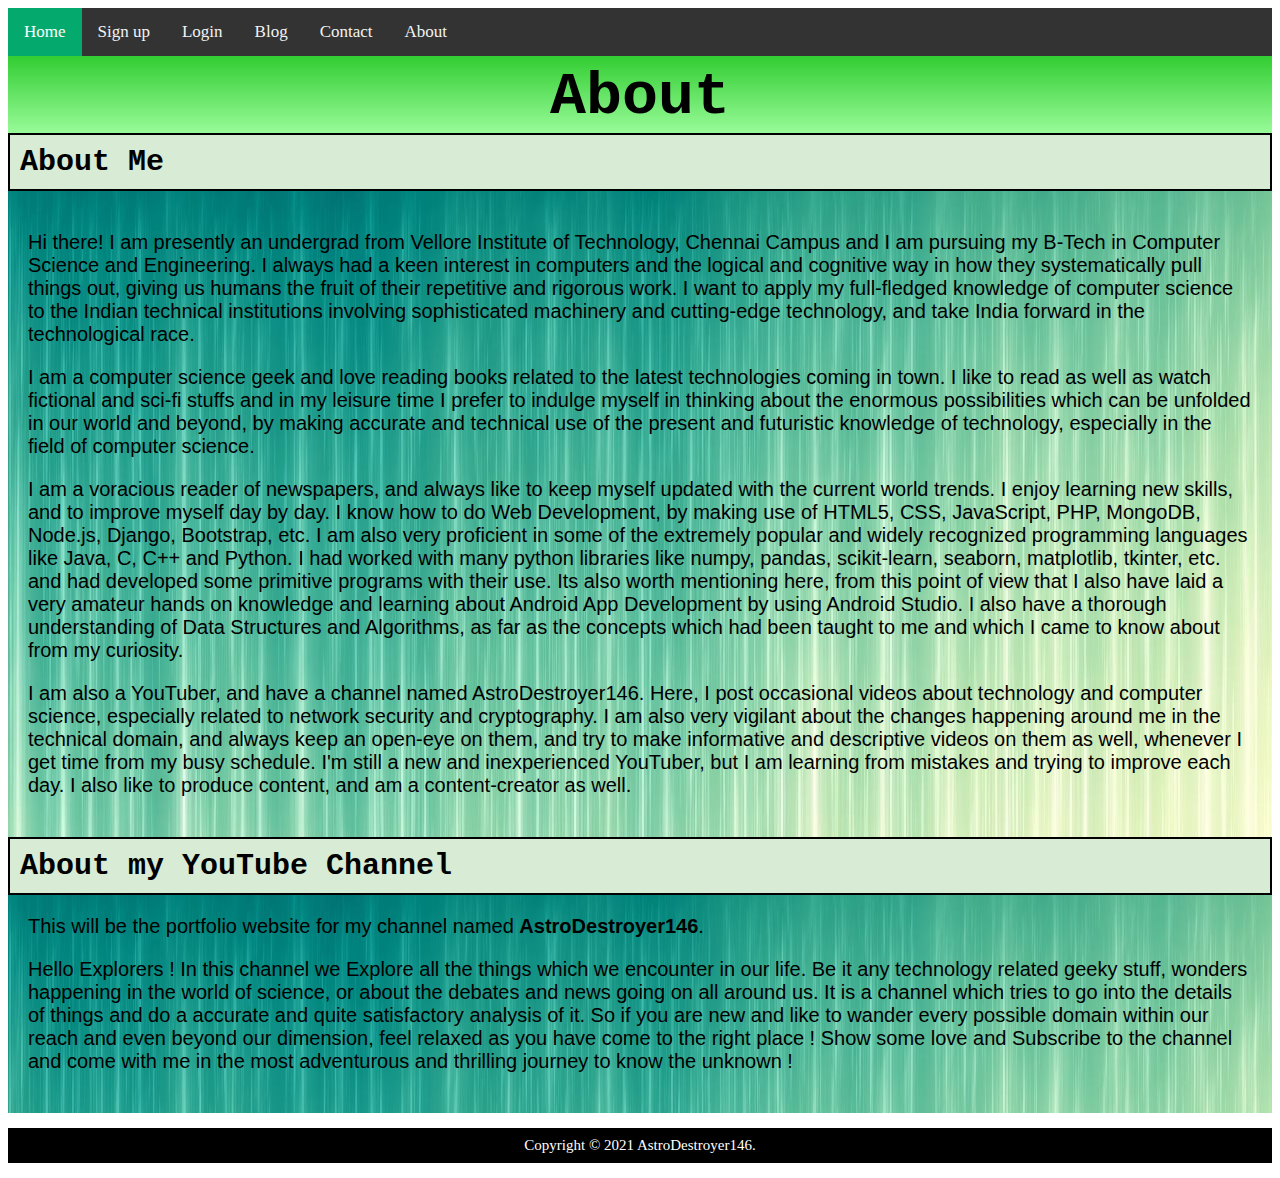
==== about.html @ e5d48878 "test signup commit" ====
<!DOCTYPE html>
<html lang="en">
    <head>
        <meta charset="utf-8">
        <meta name="viewport" content="width=device-width,initial-scale=1.0">
        <title>About</title>
        <link rel="stylesheet" type="text/css" href="style.css">
    </head>
    <body>
        <div class="topnav">
            <a class="active" href="index.html">Home</a>
            <a href="signup.html">Sign up</a>
            <a href="login.html">Login</a>
            <a href="blog.html">Blog</a>
            <a href="contact.html">Contact</a>
            <a href="about.html">About</a>
        </div>
        <header id="head">
            <span style="font-size: 60px; font-color: blue; font-family:'Courier New', Courier, monospace; font-weight: bolder;">About</span>
        </header>
        <div class="about-me">
            <b>About Me</b>
        </div>
        <div class="container-intro">
           <p>Hi there! I am presently an undergrad from Vellore Institute of Technology, Chennai Campus and I am pursuing my B-Tech  in Computer Science and Engineering. I always had a keen interest in computers and the logical and cognitive way in how they systematically pull things out, giving us humans the fruit of their repetitive and rigorous work. I want to apply my full-fledged knowledge of computer science to the Indian technical institutions involving sophisticated machinery and cutting-edge technology, and take India forward in the technological race.
           <p>I am a computer science geek and love reading books related to the latest technologies coming in town. I like to read as well as watch fictional and sci-fi stuffs and in my leisure time I prefer to indulge myself in thinking about the enormous possibilities which can be unfolded in our world and beyond, by making accurate and technical use of the present and futuristic knowledge of technology, especially in the field of computer science.</p>
           <p>I am a voracious reader of newspapers, and always like to keep myself updated with the current world trends. I enjoy learning new skills, and to improve myself day by day. I know how to do Web Development, by making use of HTML5, CSS, JavaScript, PHP, MongoDB, Node.js, Django, Bootstrap, etc. I am also very proficient in some of the extremely popular and widely recognized programming languages like Java, C, C++ and Python. I had worked with many python libraries like numpy, pandas, scikit-learn, seaborn, matplotlib, tkinter, etc. and had developed some primitive programs with their use. Its also worth mentioning here, from this point of view that I also have laid a very amateur hands on knowledge and learning about Android App Development by using Android Studio. I also have a thorough understanding of Data Structures and Algorithms, as far as the concepts which had been taught to me and which I came to know about from my curiosity.</p>
           <p>I am also a YouTuber, and have a channel named AstroDestroyer146. Here, I post occasional videos about technology and computer science, especially related to network security and cryptography. I am also very vigilant about the changes happening around me in the technical domain, and always keep an open-eye on them, and try to make informative and descriptive videos on them as well, whenever I get time from my busy schedule. I'm still a new and inexperienced YouTuber, but I am learning from mistakes and trying to improve each day. I also like to produce content, and am a content-creator as well.</p> 
        </div>
        <div class="about-channel">
            <b>About my YouTube Channel</b>
        </div>
        <div class='container-intro'>
            This will be the portfolio website for my channel named <b>AstroDestroyer146</b>.
            <p>Hello Explorers ! In this channel we Explore all the things which we encounter in our life. Be it any technology related geeky stuff, wonders happening in the world of science, or about the debates and news going on all around us. It is a channel which tries to go into the details of things and do a accurate and quite satisfactory analysis of it. So if you are new and like to wander every possible domain within our reach and even beyond our dimension, feel relaxed as you have come to the right place ! Show some love and Subscribe to the channel and come with me in the most adventurous and thrilling journey to know the unknown !</p>
            <p></p>
        </div>
        <footer>
            <p style="text-align:center; background-color: black; color:white; font-family: verdana; font-size: 15px; padding: 9px;">Copyright &copy; 2021 AstroDestroyer146.</p>
        </footer>
        <script src="typed.js"></script>
        <script>
            var typed = new Typed('.auto-input', {
            strings: ["This is the official website of <b>Tamojit Roy</b> a.k.a. 'AstroDestroyer146'","Thank you everyone for visiting my website","This website is for explorers","Hang on with me and stay tuned!!!"],
            typeSpeed: 150,
            backSpeed: 50,
            loop: true
            });
        </script>
    </body>
</html>
---- style.css ----
header {
    padding-top: 7px;
    padding-bottom: 2px;
    text-align: center;
    background-image: linear-gradient(to bottom, #32CD32, #98FB98);
}

.container-intro {
    background-image: url('177882.jpg');
    font-size: 20px;
    font-family: helvetica;
    padding-top: 20px;
    padding-bottom: 20px;
    padding-left: 20px;
    padding-right: 20px;
}

#head-inline {
    font-size: 10px;
}

.topnav {
    background-color: #333;
    overflow: hidden;
}
  
.topnav a {
    float: left;
    color: #f2f2f2;
    text-align: center;
    padding: 14px 16px;
    text-decoration: none;
    font-size: 17px;
    font-family: Lucida Sans;
}
  
.topnav a:hover {
    background-color: #ddd;
    color: black;
}
  
.topnav a.active {
    background-color: #04AA6D;
    color: white;
}

.about-channel {
      font-size: 30px;
      font-family: 'Courier New', Courier, monospace;
      background-color: #d7ebd5;
      padding: 10px;
      border: 2px solid black;
}
  
.about-me {
    font-size: 30px;
    font-family: 'Courier New', Courier, monospace;
    background-color: #d7ebd5;
    padding: 10px;
    border: 2px solid black;
}

.signup {
    padding-top: 0px;
    padding-left: 10px;
    padding-right: 10px;
    padding-bottom: 10px;
    border: 2px solid #32CD32;
    font-family: lucida sans;
    background-color: azure;
    position: absolute;
    left: 21%;
    right: 22%;
    top:9%;
}

.signup .reg-head {
    font-size: 20px;
    background-color: rgb(11, 58, 42);
    border: 1px solid black;
    color: #fff;
    font-weight: bolder;
    padding: 5px;
}

.login {
    padding-top: 20px;
    padding-left: 10px;
    padding-right: 10px;
    padding-bottom: 20px;
    border: 2px solid #32CD32;
    font-family: lucida sans;
    background-color: azure;
    position: absolute;
    left: 35%;
    right: 35%;
    top:9%;
}

.login .log-head {
    font-size: 20px;
    background-color: rgb(11, 58, 42);
    border: 1px solid black;
    color: #fff;
    font-weight: bolder;
    padding: 5px;
}
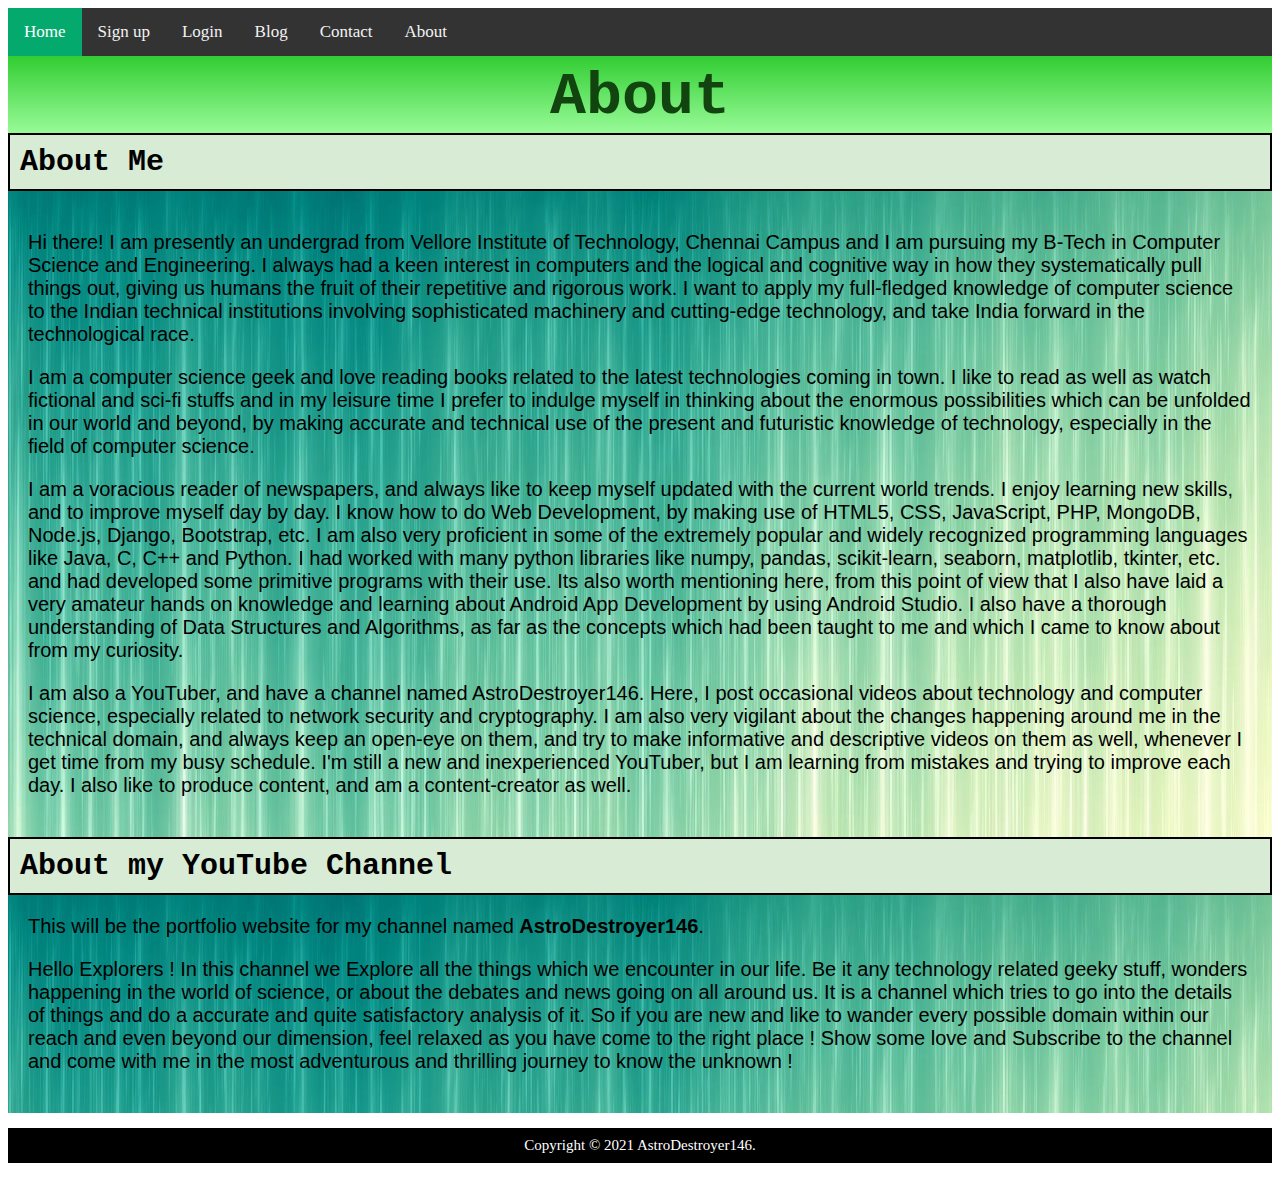
==== commit 3a5afda5: "--improvization" ====
--- a/about.html
+++ b/about.html
@@ -16,7 +16,7 @@
             <a href="about.html">About</a>
         </div>
         <header id="head">
-            <span style="font-size: 60px; font-color: blue; font-family:'Courier New', Courier, monospace; font-weight: bolder;">About</span>
+            <span style="font-size: 60px; color: #11440F; font-family:'Courier New', Courier, monospace; font-weight: bolder;">About</span>
         </header>
         <div class="about-me">
             <b>About Me</b>
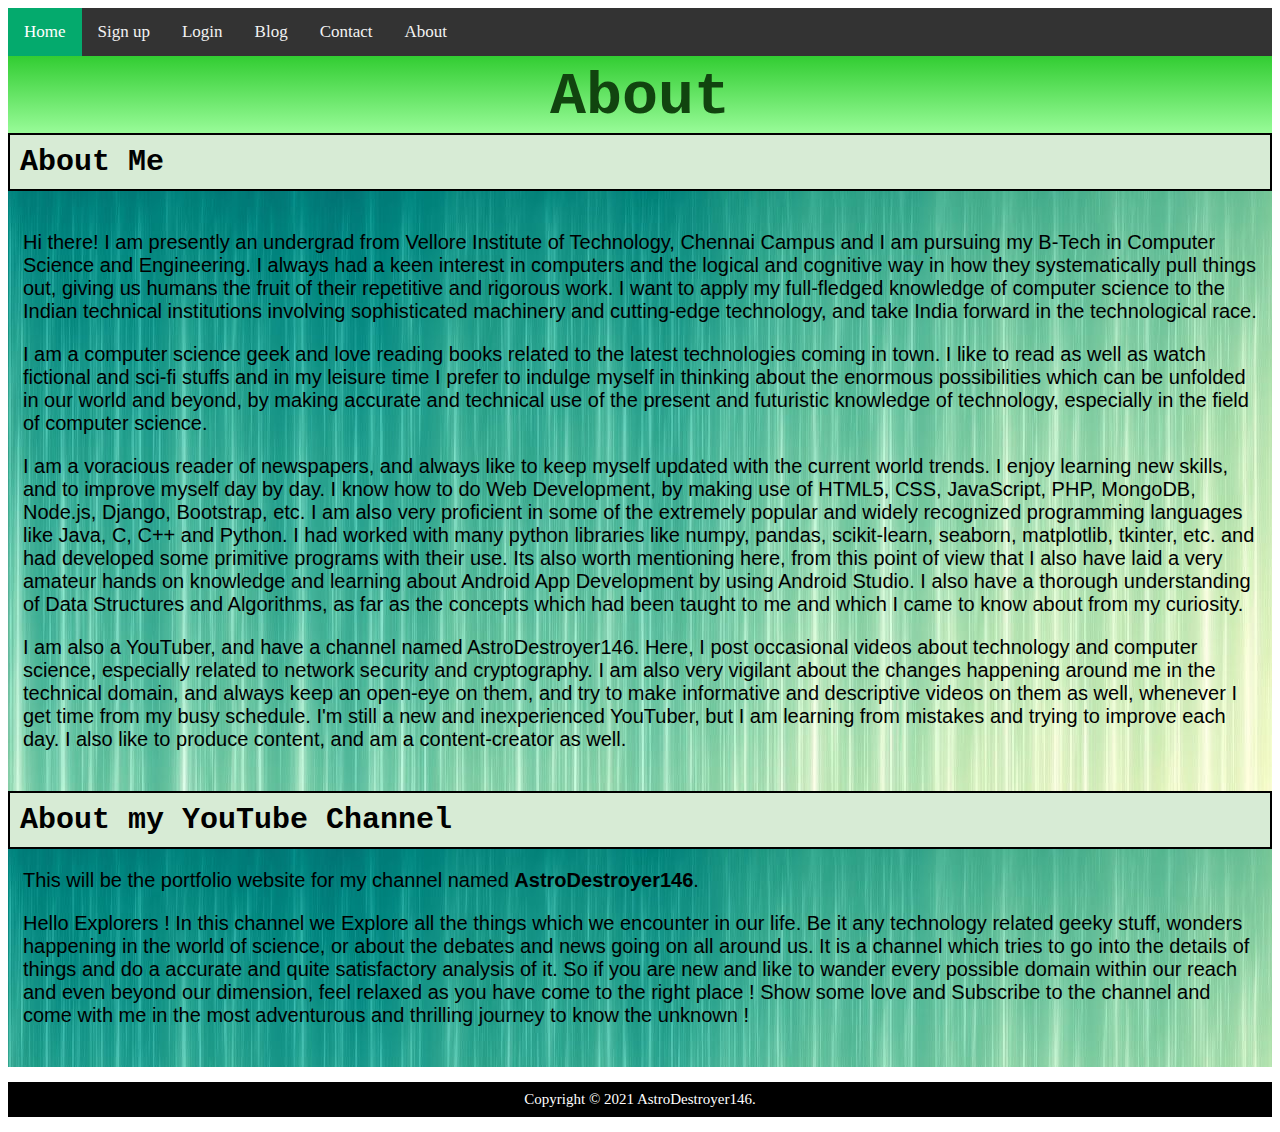
==== commit 560a6fef: "increased readability" ====
--- a/about.html
+++ b/about.html
@@ -19,7 +19,7 @@
             <span style="font-size: 60px; color: #11440F; font-family:'Courier New', Courier, monospace; font-weight: bolder;">About</span>
         </header>
         <div class="about-me">
-            <b>About Me</b>
+            <b id="abouts">About Me</b>
         </div>
         <div class="container-intro">
            <p>Hi there! I am presently an undergrad from Vellore Institute of Technology, Chennai Campus and I am pursuing my B-Tech  in Computer Science and Engineering. I always had a keen interest in computers and the logical and cognitive way in how they systematically pull things out, giving us humans the fruit of their repetitive and rigorous work. I want to apply my full-fledged knowledge of computer science to the Indian technical institutions involving sophisticated machinery and cutting-edge technology, and take India forward in the technological race.
@@ -28,7 +28,7 @@
            <p>I am also a YouTuber, and have a channel named AstroDestroyer146. Here, I post occasional videos about technology and computer science, especially related to network security and cryptography. I am also very vigilant about the changes happening around me in the technical domain, and always keep an open-eye on them, and try to make informative and descriptive videos on them as well, whenever I get time from my busy schedule. I'm still a new and inexperienced YouTuber, but I am learning from mistakes and trying to improve each day. I also like to produce content, and am a content-creator as well.</p> 
         </div>
         <div class="about-channel">
-            <b>About my YouTube Channel</b>
+            <b id="abouts">About my YouTube Channel</b>
         </div>
         <div class='container-intro'>
             This will be the portfolio website for my channel named <b>AstroDestroyer146</b>.
--- a/style.css
+++ b/style.css
@@ -6,13 +6,13 @@
 }
 
 .container-intro {
-    background-image: url('177882.jpg');
+    background-image: url('images/177882.jpg');
     font-size: 20px;
     font-family: helvetica;
     padding-top: 20px;
     padding-bottom: 20px;
-    padding-left: 20px;
-    padding-right: 20px;
+    padding-left: 15px;
+    padding-right: 15px;
 }
 
 #head-inline {
@@ -45,7 +45,6 @@
 }
 
 .about-channel {
-      font-size: 30px;
       font-family: 'Courier New', Courier, monospace;
       background-color: #d7ebd5;
       padding: 10px;
@@ -53,11 +52,14 @@
 }
   
 .about-me {
-    font-size: 30px;
     font-family: 'Courier New', Courier, monospace;
     background-color: #d7ebd5;
     padding: 10px;
     border: 2px solid black;
+}
+
+#abouts {
+    font-size: 30px;
 }
 
 .signup {
@@ -68,9 +70,10 @@
     border: 2px solid #32CD32;
     font-family: lucida sans;
     background-color: azure;
+    opacity: 0.8;
     position: absolute;
-    left: 21%;
-    right: 22%;
+    left: 12%;
+    right: 12%;
     top:9%;
 }
 
@@ -91,9 +94,10 @@
     border: 2px solid #32CD32;
     font-family: lucida sans;
     background-color: azure;
+    opacity: 0.8;
     position: absolute;
-    left: 35%;
-    right: 35%;
+    left: 30%;
+    right: 30%;
     top:9%;
 }
 
@@ -104,4 +108,8 @@
     color: #fff;
     font-weight: bolder;
     padding: 5px;
+}
+
+label, input, b, select, textarea {
+    font-size:20px;
 }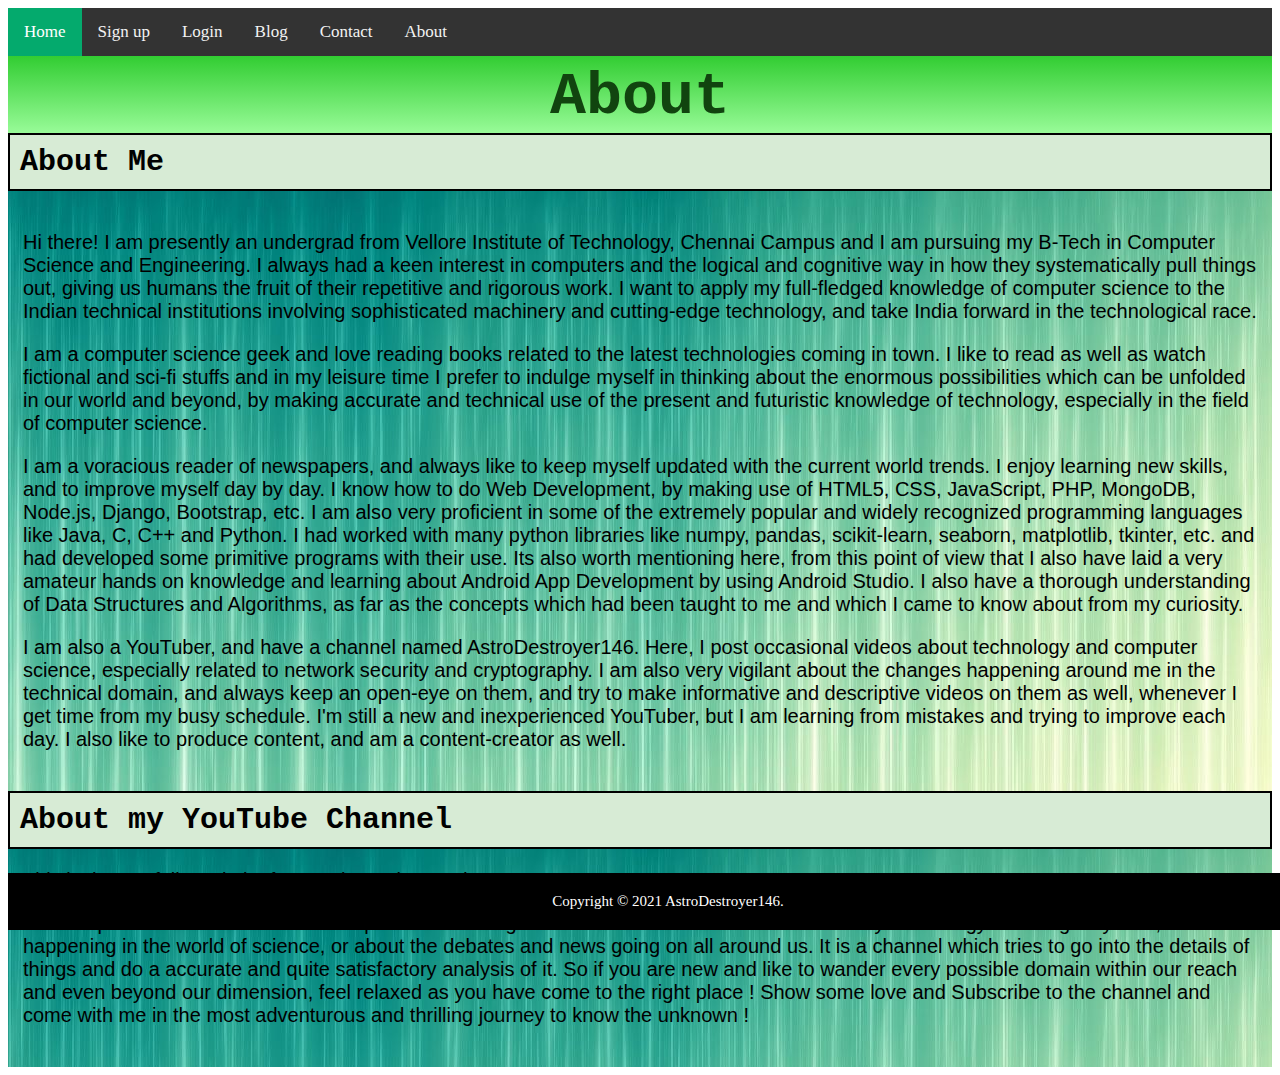
==== commit d1c0e7e7: "Created changes" ====
--- a/about.html
+++ b/about.html
@@ -1,51 +1,57 @@
-<!DOCTYPE html>
-<html lang="en">
-    <head>
-        <meta charset="utf-8">
-        <meta name="viewport" content="width=device-width,initial-scale=1.0">
-        <title>About</title>
-        <link rel="stylesheet" type="text/css" href="style.css">
-    </head>
-    <body>
-        <div class="topnav">
-            <a class="active" href="index.html">Home</a>
-            <a href="signup.html">Sign up</a>
-            <a href="login.html">Login</a>
-            <a href="blog.html">Blog</a>
-            <a href="contact.html">Contact</a>
-            <a href="about.html">About</a>
-        </div>
-        <header id="head">
-            <span style="font-size: 60px; color: #11440F; font-family:'Courier New', Courier, monospace; font-weight: bolder;">About</span>
-        </header>
-        <div class="about-me">
-            <b id="abouts">About Me</b>
-        </div>
-        <div class="container-intro">
-           <p>Hi there! I am presently an undergrad from Vellore Institute of Technology, Chennai Campus and I am pursuing my B-Tech  in Computer Science and Engineering. I always had a keen interest in computers and the logical and cognitive way in how they systematically pull things out, giving us humans the fruit of their repetitive and rigorous work. I want to apply my full-fledged knowledge of computer science to the Indian technical institutions involving sophisticated machinery and cutting-edge technology, and take India forward in the technological race.
-           <p>I am a computer science geek and love reading books related to the latest technologies coming in town. I like to read as well as watch fictional and sci-fi stuffs and in my leisure time I prefer to indulge myself in thinking about the enormous possibilities which can be unfolded in our world and beyond, by making accurate and technical use of the present and futuristic knowledge of technology, especially in the field of computer science.</p>
-           <p>I am a voracious reader of newspapers, and always like to keep myself updated with the current world trends. I enjoy learning new skills, and to improve myself day by day. I know how to do Web Development, by making use of HTML5, CSS, JavaScript, PHP, MongoDB, Node.js, Django, Bootstrap, etc. I am also very proficient in some of the extremely popular and widely recognized programming languages like Java, C, C++ and Python. I had worked with many python libraries like numpy, pandas, scikit-learn, seaborn, matplotlib, tkinter, etc. and had developed some primitive programs with their use. Its also worth mentioning here, from this point of view that I also have laid a very amateur hands on knowledge and learning about Android App Development by using Android Studio. I also have a thorough understanding of Data Structures and Algorithms, as far as the concepts which had been taught to me and which I came to know about from my curiosity.</p>
-           <p>I am also a YouTuber, and have a channel named AstroDestroyer146. Here, I post occasional videos about technology and computer science, especially related to network security and cryptography. I am also very vigilant about the changes happening around me in the technical domain, and always keep an open-eye on them, and try to make informative and descriptive videos on them as well, whenever I get time from my busy schedule. I'm still a new and inexperienced YouTuber, but I am learning from mistakes and trying to improve each day. I also like to produce content, and am a content-creator as well.</p> 
-        </div>
-        <div class="about-channel">
-            <b id="abouts">About my YouTube Channel</b>
-        </div>
-        <div class='container-intro'>
-            This will be the portfolio website for my channel named <b>AstroDestroyer146</b>.
-            <p>Hello Explorers ! In this channel we Explore all the things which we encounter in our life. Be it any technology related geeky stuff, wonders happening in the world of science, or about the debates and news going on all around us. It is a channel which tries to go into the details of things and do a accurate and quite satisfactory analysis of it. So if you are new and like to wander every possible domain within our reach and even beyond our dimension, feel relaxed as you have come to the right place ! Show some love and Subscribe to the channel and come with me in the most adventurous and thrilling journey to know the unknown !</p>
-            <p></p>
-        </div>
-        <footer>
-            <p style="text-align:center; background-color: black; color:white; font-family: verdana; font-size: 15px; padding: 9px;">Copyright &copy; 2021 AstroDestroyer146.</p>
-        </footer>
-        <script src="typed.js"></script>
-        <script>
-            var typed = new Typed('.auto-input', {
-            strings: ["This is the official website of <b>Tamojit Roy</b> a.k.a. 'AstroDestroyer146'","Thank you everyone for visiting my website","This website is for explorers","Hang on with me and stay tuned!!!"],
-            typeSpeed: 150,
-            backSpeed: 50,
-            loop: true
-            });
-        </script>
-    </body>
+<!DOCTYPE html>
+<html lang="en">
+    <head>
+        <meta charset="utf-8">
+        <meta name="viewport" content="width=device-width,initial-scale=1.0">
+        <title>About - AstroDestroyer</title>
+
+        <link rel="stylesheet" type="text/css" href="style.css">
+
+        <link rel="apple-touch-icon" sizes="180x180" href="favicon/apple-touch-icon.png">
+        <link rel="icon" type="image/png" sizes="32x32" href="favicon/favicon-32x32.png">
+        <link rel="icon" type="image/png" sizes="16x16" href="favicon/favicon-16x16.png">
+        <link rel="manifest" href="favicon/site.webmanifest">
+    </head>
+    <body>
+        <div class="topnav">
+            <a class="active" href="index.html">Home</a>
+            <a href="signup.html">Sign up</a>
+            <a href="login.html">Login</a>
+            <a href="blog.html">Blog</a>
+            <a href="contact.html">Contact</a>
+            <a href="about.html">About</a>
+        </div>
+        <header id="head">
+            <span style="font-size: 60px; color: #11440F; font-family:'Courier New', Courier, monospace; font-weight: bolder;">About</span>
+        </header>
+        <div class="about-me">
+            <b id="abouts">About Me</b>
+        </div>
+        <div class="container-intro">
+           <p>Hi there! I am presently an undergrad from Vellore Institute of Technology, Chennai Campus and I am pursuing my B-Tech  in Computer Science and Engineering. I always had a keen interest in computers and the logical and cognitive way in how they systematically pull things out, giving us humans the fruit of their repetitive and rigorous work. I want to apply my full-fledged knowledge of computer science to the Indian technical institutions involving sophisticated machinery and cutting-edge technology, and take India forward in the technological race.
+           <p>I am a computer science geek and love reading books related to the latest technologies coming in town. I like to read as well as watch fictional and sci-fi stuffs and in my leisure time I prefer to indulge myself in thinking about the enormous possibilities which can be unfolded in our world and beyond, by making accurate and technical use of the present and futuristic knowledge of technology, especially in the field of computer science.</p>
+           <p>I am a voracious reader of newspapers, and always like to keep myself updated with the current world trends. I enjoy learning new skills, and to improve myself day by day. I know how to do Web Development, by making use of HTML5, CSS, JavaScript, PHP, MongoDB, Node.js, Django, Bootstrap, etc. I am also very proficient in some of the extremely popular and widely recognized programming languages like Java, C, C++ and Python. I had worked with many python libraries like numpy, pandas, scikit-learn, seaborn, matplotlib, tkinter, etc. and had developed some primitive programs with their use. Its also worth mentioning here, from this point of view that I also have laid a very amateur hands on knowledge and learning about Android App Development by using Android Studio. I also have a thorough understanding of Data Structures and Algorithms, as far as the concepts which had been taught to me and which I came to know about from my curiosity.</p>
+           <p>I am also a YouTuber, and have a channel named AstroDestroyer146. Here, I post occasional videos about technology and computer science, especially related to network security and cryptography. I am also very vigilant about the changes happening around me in the technical domain, and always keep an open-eye on them, and try to make informative and descriptive videos on them as well, whenever I get time from my busy schedule. I'm still a new and inexperienced YouTuber, but I am learning from mistakes and trying to improve each day. I also like to produce content, and am a content-creator as well.</p> 
+        </div>
+        <div class="about-channel">
+            <b id="abouts">About my YouTube Channel</b>
+        </div>
+        <div class='container-intro'>
+            This is the portfolio website for my channel named <b>AstroDestroyer146</b>.
+            <p>Hello Explorers ! In this channel we Explore all the things which we encounter in our life. Be it any technology related geeky stuff, wonders happening in the world of science, or about the debates and news going on all around us. It is a channel which tries to go into the details of things and do a accurate and quite satisfactory analysis of it. So if you are new and like to wander every possible domain within our reach and even beyond our dimension, feel relaxed as you have come to the right place ! Show some love and Subscribe to the channel and come with me in the most adventurous and thrilling journey to know the unknown !</p>
+            <p></p>
+        </div>
+        <footer>
+            <p style="text-align:center; background-color: black; color:white; font-family: verdana; font-size: 15px; padding: 9px; width: 100%; position: absolute; bottom: -5%; padding: 20px;">Copyright &copy; 2021 AstroDestroyer146.</p>
+        </footer>
+        <script src="typed.js"></script>
+        <script>
+            var typed = new Typed('.auto-input', {
+            strings: ["This is the official website of <b>Tamojit Roy</b> a.k.a. 'AstroDestroyer146'","Thank you everyone for visiting my website","This website is for explorers","Hang on with me and stay tuned!!!"],
+            typeSpeed: 150,
+            backSpeed: 50,
+            loop: true
+            });
+        </script>
+    </body>
 </html>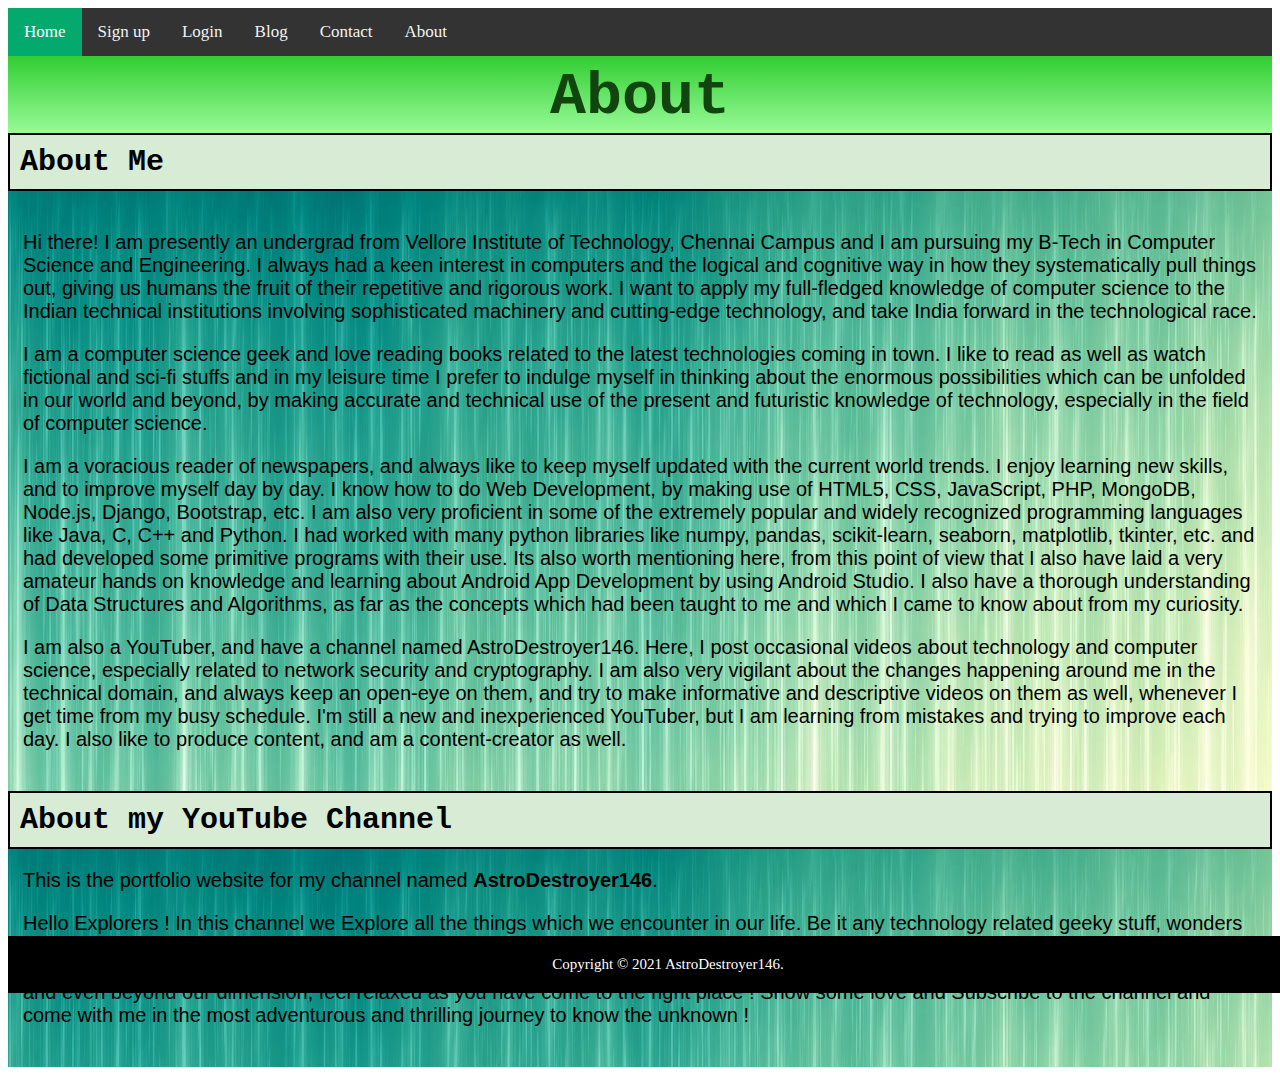
==== commit 8271e8ff: "Updated files" ====
--- a/about.html
+++ b/about.html
@@ -3,10 +3,8 @@
     <head>
         <meta charset="utf-8">
         <meta name="viewport" content="width=device-width,initial-scale=1.0">
-        <title>About - AstroDestroyer</title>
-
+        <title>About - AstroDestroyer146</title>
         <link rel="stylesheet" type="text/css" href="style.css">
-
         <link rel="apple-touch-icon" sizes="180x180" href="favicon/apple-touch-icon.png">
         <link rel="icon" type="image/png" sizes="32x32" href="favicon/favicon-32x32.png">
         <link rel="icon" type="image/png" sizes="16x16" href="favicon/favicon-16x16.png">
@@ -38,11 +36,10 @@
         </div>
         <div class='container-intro'>
             This is the portfolio website for my channel named <b>AstroDestroyer146</b>.
-            <p>Hello Explorers ! In this channel we Explore all the things which we encounter in our life. Be it any technology related geeky stuff, wonders happening in the world of science, or about the debates and news going on all around us. It is a channel which tries to go into the details of things and do a accurate and quite satisfactory analysis of it. So if you are new and like to wander every possible domain within our reach and even beyond our dimension, feel relaxed as you have come to the right place ! Show some love and Subscribe to the channel and come with me in the most adventurous and thrilling journey to know the unknown !</p>
-            <p></p>
+            <p>Hello Explorers ! In this channel we Explore all the things which we encounter in our life. Be it any technology related geeky stuff, wonders happening in the world of science, or about the debates and news going on all around us. It is a channel which tries to go into the details of things and do an accurate and quite satisfactory analysis of it. So if you are new and like to wander every possible domain within our reach and even beyond our dimension, feel relaxed as you have come to the right place ! Show some love and Subscribe to the channel and come with me in the most adventurous and thrilling journey to know the unknown !</p>
         </div>
         <footer>
-            <p style="text-align:center; background-color: black; color:white; font-family: verdana; font-size: 15px; padding: 9px; width: 100%; position: absolute; bottom: -5%; padding: 20px;">Copyright &copy; 2021 AstroDestroyer146.</p>
+            <p style="text-align:center; background-color: black; color:white; font-family: verdana; font-size: 15px; padding: 9px; width: 100%; position: absolute; bottom: -12%; padding: 20px;">Copyright &copy; 2021 AstroDestroyer146.</p>
         </footer>
         <script src="typed.js"></script>
         <script>
--- a/style.css
+++ b/style.css
@@ -1,115 +1,257 @@
-header {
-    padding-top: 7px;
-    padding-bottom: 2px;
-    text-align: center;
-    background-image: linear-gradient(to bottom, #32CD32, #98FB98);
-}
-
-.container-intro {
-    background-image: url('images/177882.jpg');
-    font-size: 20px;
-    font-family: helvetica;
-    padding-top: 20px;
-    padding-bottom: 20px;
-    padding-left: 15px;
-    padding-right: 15px;
-}
-
-#head-inline {
-    font-size: 10px;
-}
-
-.topnav {
-    background-color: #333;
-    overflow: hidden;
-}
-  
-.topnav a {
-    float: left;
-    color: #f2f2f2;
-    text-align: center;
-    padding: 14px 16px;
-    text-decoration: none;
-    font-size: 17px;
-    font-family: Lucida Sans;
-}
-  
-.topnav a:hover {
-    background-color: #ddd;
-    color: black;
-}
-  
-.topnav a.active {
-    background-color: #04AA6D;
-    color: white;
-}
-
-.about-channel {
-      font-family: 'Courier New', Courier, monospace;
-      background-color: #d7ebd5;
-      padding: 10px;
-      border: 2px solid black;
-}
-  
-.about-me {
-    font-family: 'Courier New', Courier, monospace;
-    background-color: #d7ebd5;
-    padding: 10px;
-    border: 2px solid black;
-}
-
-#abouts {
-    font-size: 30px;
-}
-
-.signup {
-    padding-top: 0px;
-    padding-left: 10px;
-    padding-right: 10px;
-    padding-bottom: 10px;
-    border: 2px solid #32CD32;
-    font-family: lucida sans;
-    background-color: azure;
-    opacity: 0.8;
-    position: absolute;
-    left: 12%;
-    right: 12%;
-    top:9%;
-}
-
-.signup .reg-head {
-    font-size: 20px;
-    background-color: rgb(11, 58, 42);
-    border: 1px solid black;
-    color: #fff;
-    font-weight: bolder;
-    padding: 5px;
-}
-
-.login {
-    padding-top: 20px;
-    padding-left: 10px;
-    padding-right: 10px;
-    padding-bottom: 20px;
-    border: 2px solid #32CD32;
-    font-family: lucida sans;
-    background-color: azure;
-    opacity: 0.8;
-    position: absolute;
-    left: 30%;
-    right: 30%;
-    top:9%;
-}
-
-.login .log-head {
-    font-size: 20px;
-    background-color: rgb(11, 58, 42);
-    border: 1px solid black;
-    color: #fff;
-    font-weight: bolder;
-    padding: 5px;
-}
-
-label, input, b, select, textarea {
-    font-size:20px;
+header {
+    padding-top: 7px;
+    padding-bottom: 2px;
+    text-align: center;
+    background-image: linear-gradient(to bottom, #32CD32, #98FB98);
+}
+
+.container-intro {
+    background-image: url('images/177882.jpg');
+    font-size: 20px;
+    font-family: helvetica;
+    padding-top: 20px;
+    padding-bottom: 20px;
+    padding-left: 15px;
+    padding-right: 15px;
+}
+
+#head-inline {
+    font-size: 10px;
+}
+
+.topnav {
+    background-color: #333;
+    overflow: hidden;
+}
+  
+.topnav a {
+    float: left;
+    color: #f2f2f2;
+    text-align: center;
+    padding: 14px 16px;
+    text-decoration: none;
+    font-size: 17px;
+    font-family: Lucida Sans;
+}
+  
+.topnav a:hover {
+    background-color: #ddd;
+    color: black;
+}
+  
+.topnav a.active {
+    background-color: #04AA6D;
+    color: white;
+}
+
+/* social media handles */
+
+.social {
+    background-color: #000;
+    position: absolute;
+    width: 100%;
+    bottom: -150px;
+    padding: 20px;
+    text-align: center;
+}
+
+/* facebook */
+
+.facebook {
+    padding: 10px;
+    width: 40px;
+    text-decoration: none;
+}
+
+.facebook:hover {
+    opacity: 0.7;
+}
+
+.facebook {
+    color: white;
+}
+
+/* twitter */
+
+.twitter {
+    padding: 10px;
+    width: 40px;
+    text-decoration: none;
+}
+
+.twitter:hover {
+    opacity: 0.7;
+}
+
+.twitter {
+    color: white;
+}
+
+/* youtube */
+
+.youtube {
+    padding: 10px;
+    width: 40px;
+    text-decoration: none;
+}
+
+.youtube:hover {
+    opacity: 0.7;
+}
+
+.youtube {
+    color: white;
+}
+
+/* linkedin */
+
+.linkedin {
+    padding: 10px;
+    width: 40px;
+    text-decoration: none;
+}
+
+.linkedin:hover {
+    opacity: 0.7;
+}
+
+.linkedin {
+    color: white;
+}
+
+/* instagram */
+
+.instagram {
+    padding: 10px;
+    width: 40px;
+    text-decoration: none;
+}
+
+.instagram:hover {
+    opacity: 0.7;
+}
+
+.instagram {
+    color: white;
+}
+
+/* about page */
+
+#abouts {
+    font-size: 30px;
+}
+
+.about-channel {
+      font-family: 'Courier New', Courier, monospace;
+      background-color: #d7ebd5;
+      padding: 10px;
+      border: 2px solid black;
+}
+  
+.about-me {
+    font-family: 'Courier New', Courier, monospace;
+    background-color: #d7ebd5;
+    padding: 10px;
+    border: 2px solid black;
+}
+
+/* signup page */
+
+.signup {
+    padding-top: 0px;
+    padding-left: 10px;
+    padding-right: 10px;
+    padding-bottom: 10px;
+    border: 2px solid #32CD32;
+    font-family: lucida sans;
+    background-color: azure;
+    opacity: 0.8;
+    position: absolute;
+    left: 12%;
+    right: 12%;
+    top:9%;
+}
+
+.signup .reg-head {
+    font-size: 20px;
+    background-color: rgb(11, 58, 42);
+    border: 1px solid black;
+    color: #fff;
+    font-weight: bolder;
+    padding: 5px;
+}
+
+/* login page */
+
+.login {
+    padding-top: 20px;
+    padding-left: 10px;
+    padding-right: 10px;
+    padding-bottom: 20px;
+    border: 2px solid #32CD32;
+    font-family: lucida sans;
+    background-color: azure;
+    opacity: 0.8;
+    position: absolute;
+    left: 36%;
+    right: 36%;
+    top:9%;
+}
+
+.login .log-head {
+    font-size: 20px;
+    background-color: rgb(11, 58, 42);
+    border: 1px solid black;
+    color: #fff;
+    font-weight: bolder;
+    padding: 5px;
+}
+
+/* for most of the pages */
+
+label, input, b, select, textarea,p {
+    font-size:20px;
+}
+
+/* for contact page */
+
+.contact {
+    padding-top: 0px;
+    padding-left: 10px;
+    padding-right: 10px;
+    padding-bottom: 10px;
+    border: 2px solid #32CD32;
+    font-family: courier new;
+    background-color: azure;
+    opacity: 0.8;
+    position: absolute;
+    left: 30%;
+    right: 30%;
+    top:9%;
+}
+
+#help {
+    font-size: 45px;
+    font-family: 'Courier New', Courier, monospace;
+    font-weight: bolder;
+}
+
+/* for blog page */
+
+.blog-content {
+    margin: 2px solid black;
+}
+
+.blog-content .column {
+    float: left;
+    width: 50%;
+    padding: 5px;
+}
+  
+.blog-content .row {
+    margin: 2px solid black;
+    padding: 50px;
+    content: "";
+    clear: both;
+    display: table;
 }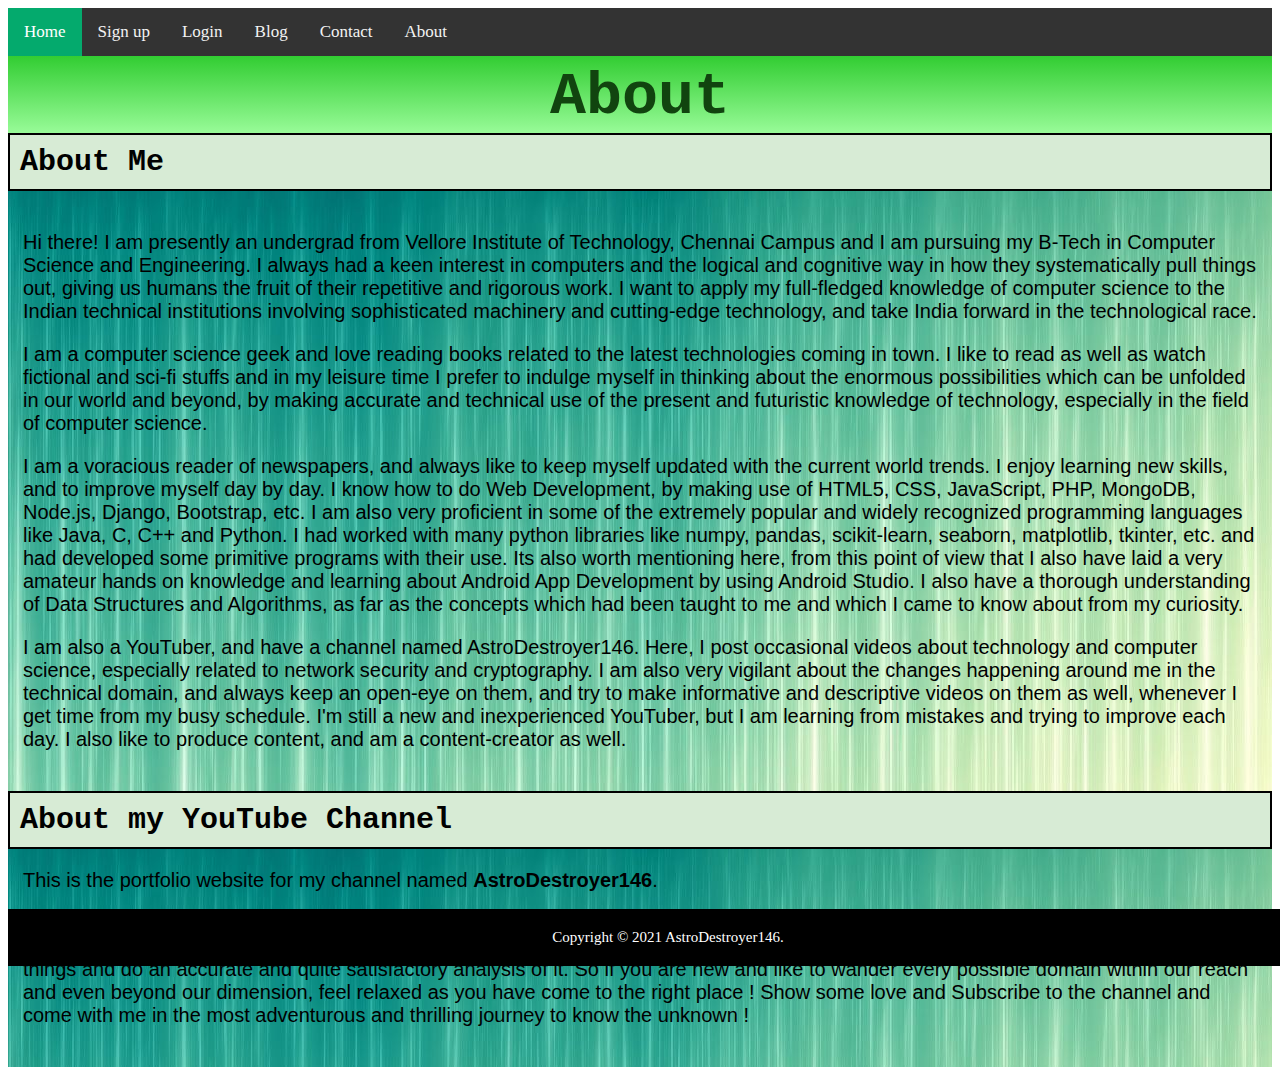
==== commit 5f1fb022: "Update about.html" ====
--- a/about.html
+++ b/about.html
@@ -39,7 +39,7 @@
             <p>Hello Explorers ! In this channel we Explore all the things which we encounter in our life. Be it any technology related geeky stuff, wonders happening in the world of science, or about the debates and news going on all around us. It is a channel which tries to go into the details of things and do an accurate and quite satisfactory analysis of it. So if you are new and like to wander every possible domain within our reach and even beyond our dimension, feel relaxed as you have come to the right place ! Show some love and Subscribe to the channel and come with me in the most adventurous and thrilling journey to know the unknown !</p>
         </div>
         <footer>
-            <p style="text-align:center; background-color: black; color:white; font-family: verdana; font-size: 15px; padding: 9px; width: 100%; position: absolute; bottom: -12%; padding: 20px;">Copyright &copy; 2021 AstroDestroyer146.</p>
+            <p style="text-align:center; background-color: black; color:white; font-family: verdana; font-size: 15px; padding: 9px; width: 100%; position: absolute; bottom: -9%; padding: 20px;">Copyright &copy; 2021 AstroDestroyer146.</p>
         </footer>
         <script src="typed.js"></script>
         <script>
@@ -51,4 +51,4 @@
             });
         </script>
     </body>
-</html>+</html>
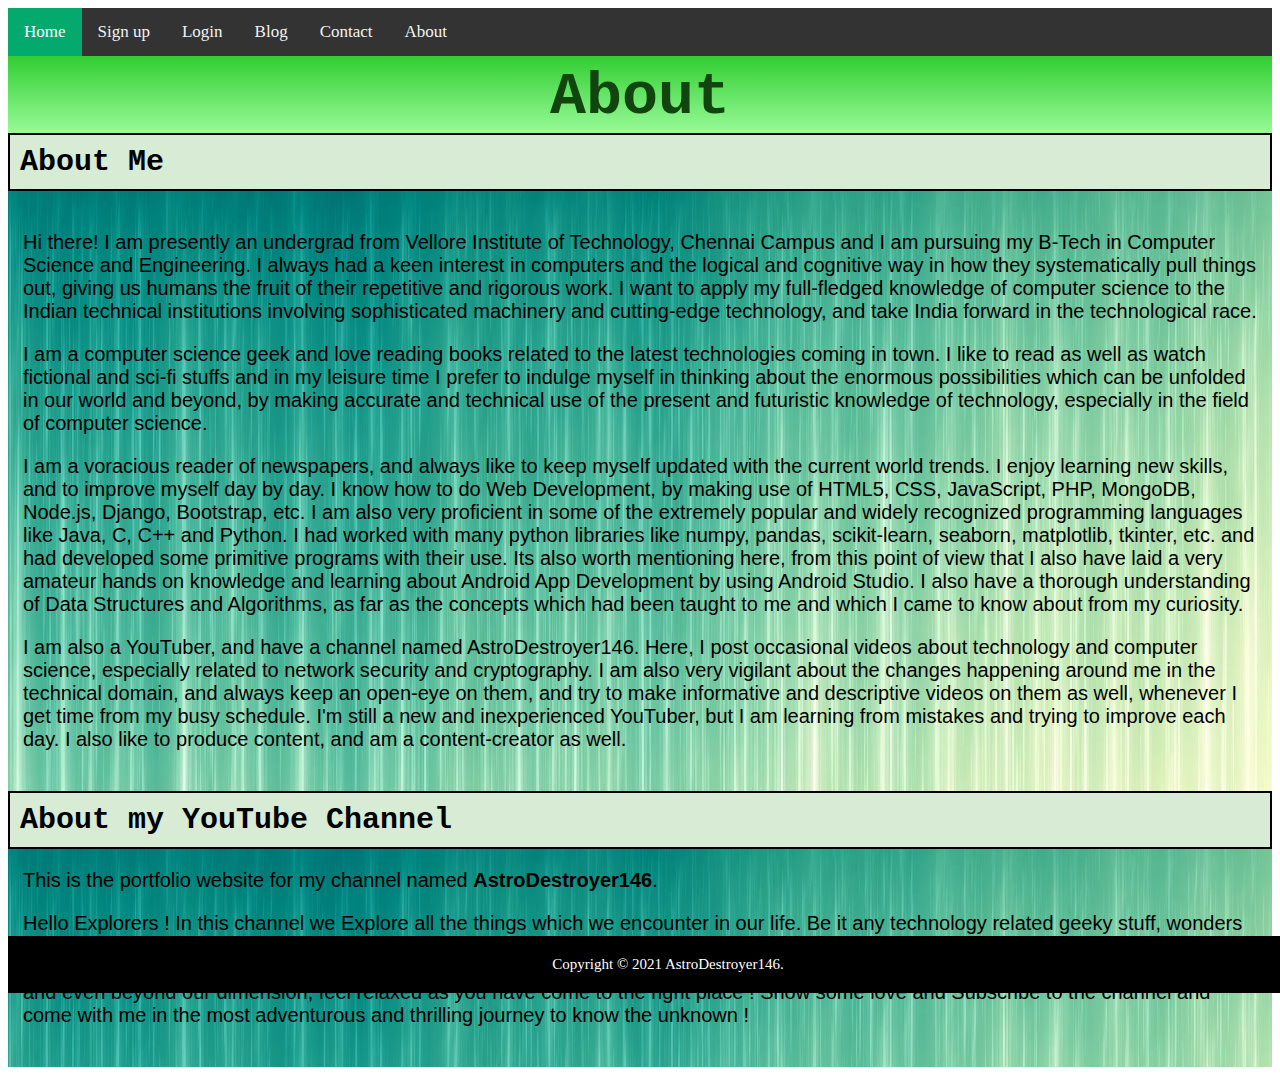
==== commit 3158c91a: "Update about.html" ====
--- a/about.html
+++ b/about.html
@@ -39,7 +39,7 @@
             <p>Hello Explorers ! In this channel we Explore all the things which we encounter in our life. Be it any technology related geeky stuff, wonders happening in the world of science, or about the debates and news going on all around us. It is a channel which tries to go into the details of things and do an accurate and quite satisfactory analysis of it. So if you are new and like to wander every possible domain within our reach and even beyond our dimension, feel relaxed as you have come to the right place ! Show some love and Subscribe to the channel and come with me in the most adventurous and thrilling journey to know the unknown !</p>
         </div>
         <footer>
-            <p style="text-align:center; background-color: black; color:white; font-family: verdana; font-size: 15px; padding: 9px; width: 100%; position: absolute; bottom: -9%; padding: 20px;">Copyright &copy; 2021 AstroDestroyer146.</p>
+            <p style="text-align:center; background-color: black; color:white; font-family: verdana; font-size: 15px; padding: 9px; width: 100%; position: absolute; bottom: -12%; padding: 20px;">Copyright &copy; 2021 AstroDestroyer146.</p>
         </footer>
         <script src="typed.js"></script>
         <script>
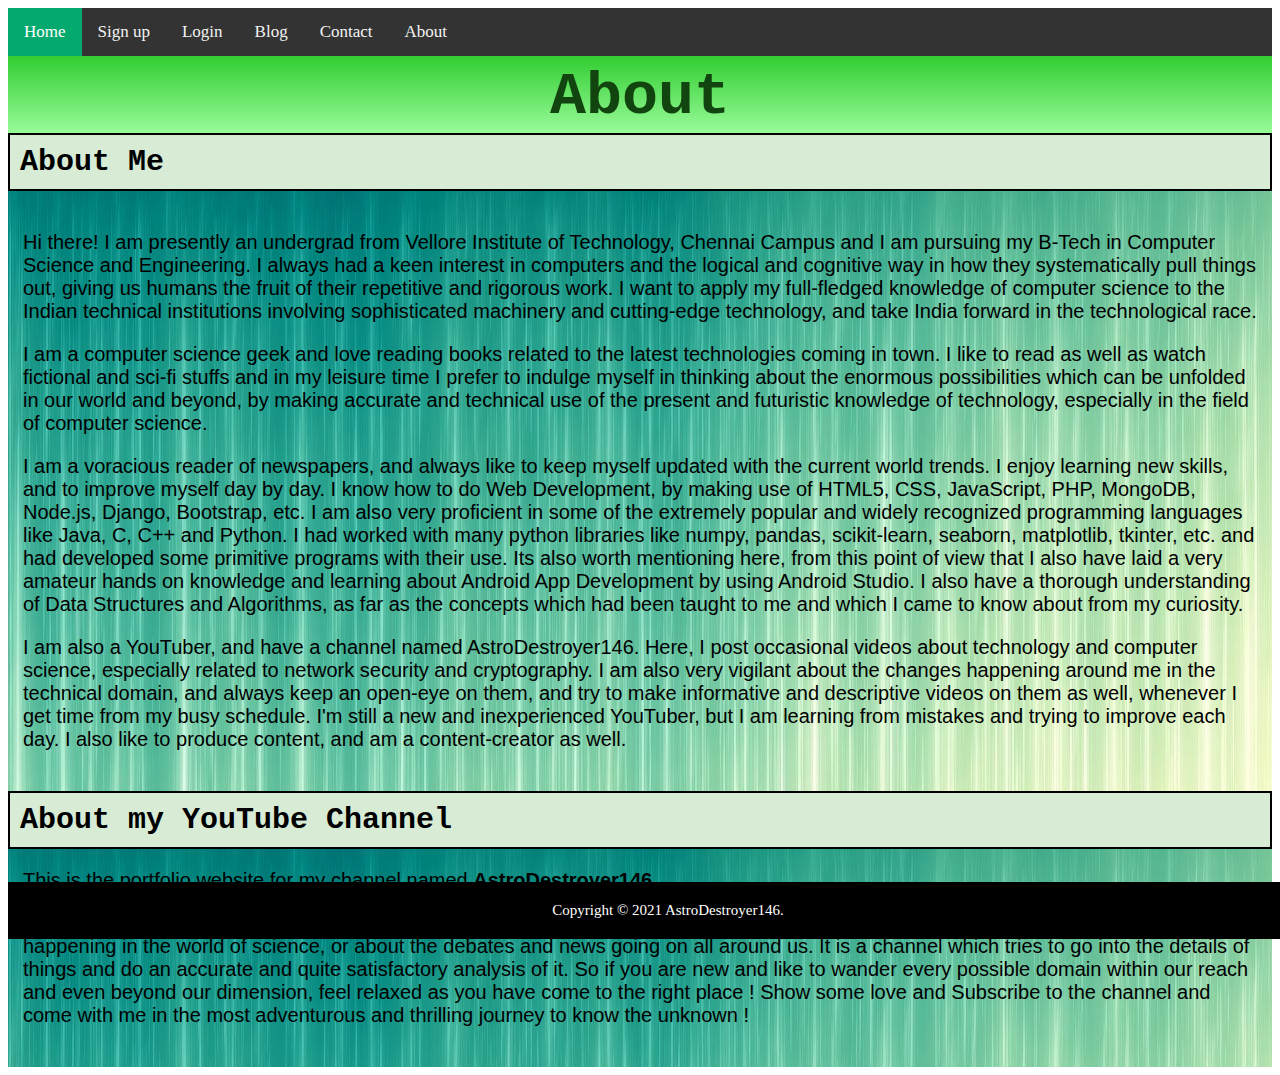
==== commit 287216fc: "New inclusions" ====
--- a/about.html
+++ b/about.html
@@ -39,7 +39,7 @@
             <p>Hello Explorers ! In this channel we Explore all the things which we encounter in our life. Be it any technology related geeky stuff, wonders happening in the world of science, or about the debates and news going on all around us. It is a channel which tries to go into the details of things and do an accurate and quite satisfactory analysis of it. So if you are new and like to wander every possible domain within our reach and even beyond our dimension, feel relaxed as you have come to the right place ! Show some love and Subscribe to the channel and come with me in the most adventurous and thrilling journey to know the unknown !</p>
         </div>
         <footer>
-            <p style="text-align:center; background-color: black; color:white; font-family: verdana; font-size: 15px; padding: 9px; width: 100%; position: absolute; bottom: -12%; padding: 20px;">Copyright &copy; 2021 AstroDestroyer146.</p>
+            <p style="text-align:center; background-color: black; color:white; font-family: verdana; font-size: 15px; padding: 9px; width: 100%; position: absolute; bottom: -6%; padding: 20px;">Copyright &copy; 2021 AstroDestroyer146.</p>
         </footer>
         <script src="typed.js"></script>
         <script>
